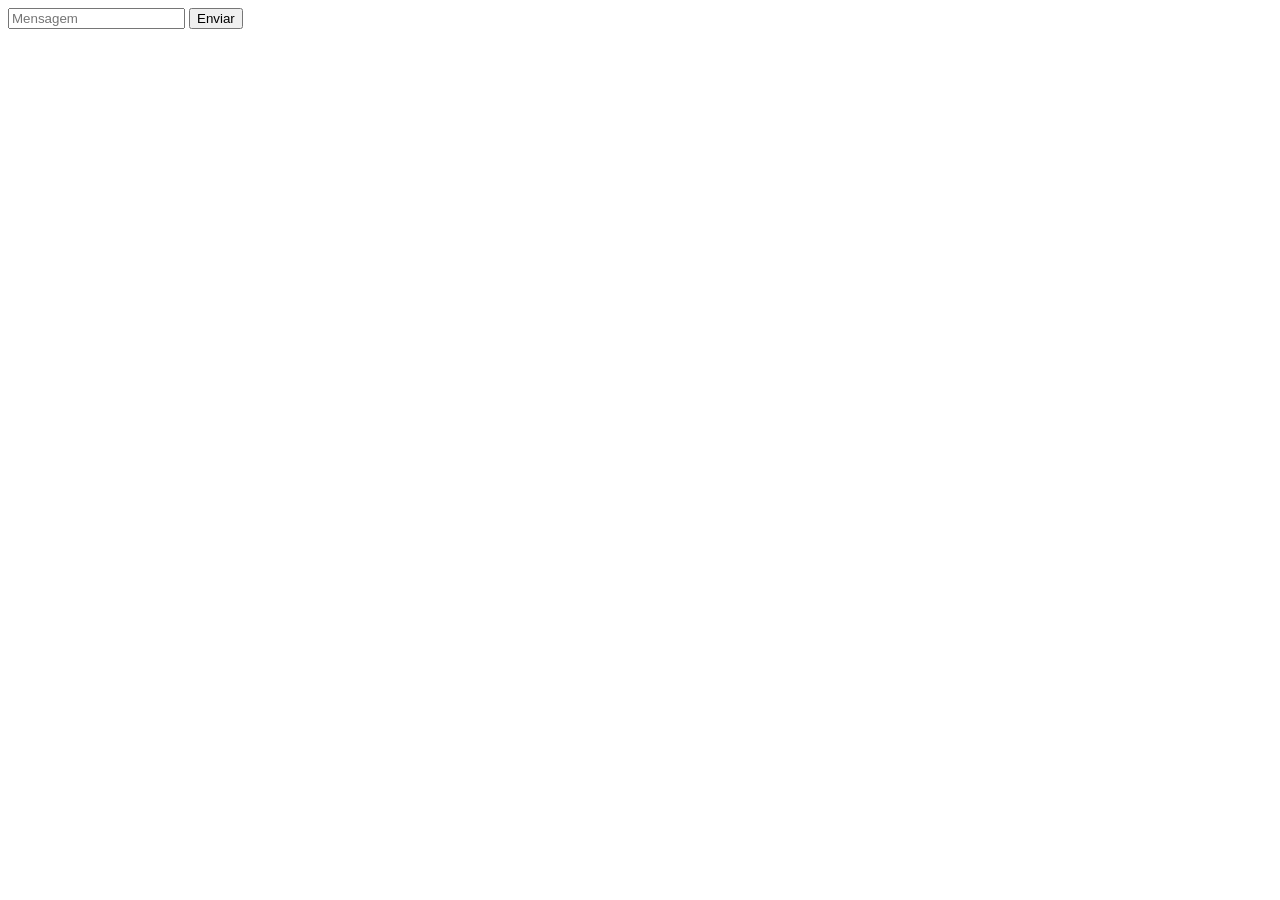
==== index.html @ 94c7bba4 "setup do chat basico criado, algumas funcoes ja mais avancadas,leia o readme para mais detalhes" ====
<!DOCTYPE html>
<html>
<body>

<input id="msg" placeholder="Mensagem">
<button onclick="sendMsg()">Enviar</button>

<ul id="messages"></ul>

<script>

const ws = new WebSocket("ws://localhost:8765");

ws.onopen = () => {

    console.log("Conectado!");

    // entra na sala
    ws.send(JSON.stringify({
        type: "join_room",
        username: "hso",
        room: "geral"
    }));
};

ws.onmessage = (event) => {

    const data = JSON.parse(event.data);

    // historico
    if (data.type === "history") {

        data.messages.forEach(msg => {
            addMessage(`[HIST] ${msg.username}: ${msg.text}`);
        });

    }

    // mensagem normal
    else if (data.type === "message") {

        addMessage(`${data.username}: ${data.text}`);

    }

    // usuario entrou
    else if (data.type === "user_joined") {

        addMessage(`[JOIN] ${data.username} entrou`);

    }
};

function addMessage(text) {

    const li = document.createElement("li");

    li.textContent = text;

    document.getElementById("messages").appendChild(li);
}

function sendMsg() {

    const input = document.getElementById("msg");

    const data = {
        type: "message",
        username: "hso",
        room: "geral",
        text: input.value
    };

    ws.send(JSON.stringify(data));

    input.value = "";
}

</script>

</body>
</html>
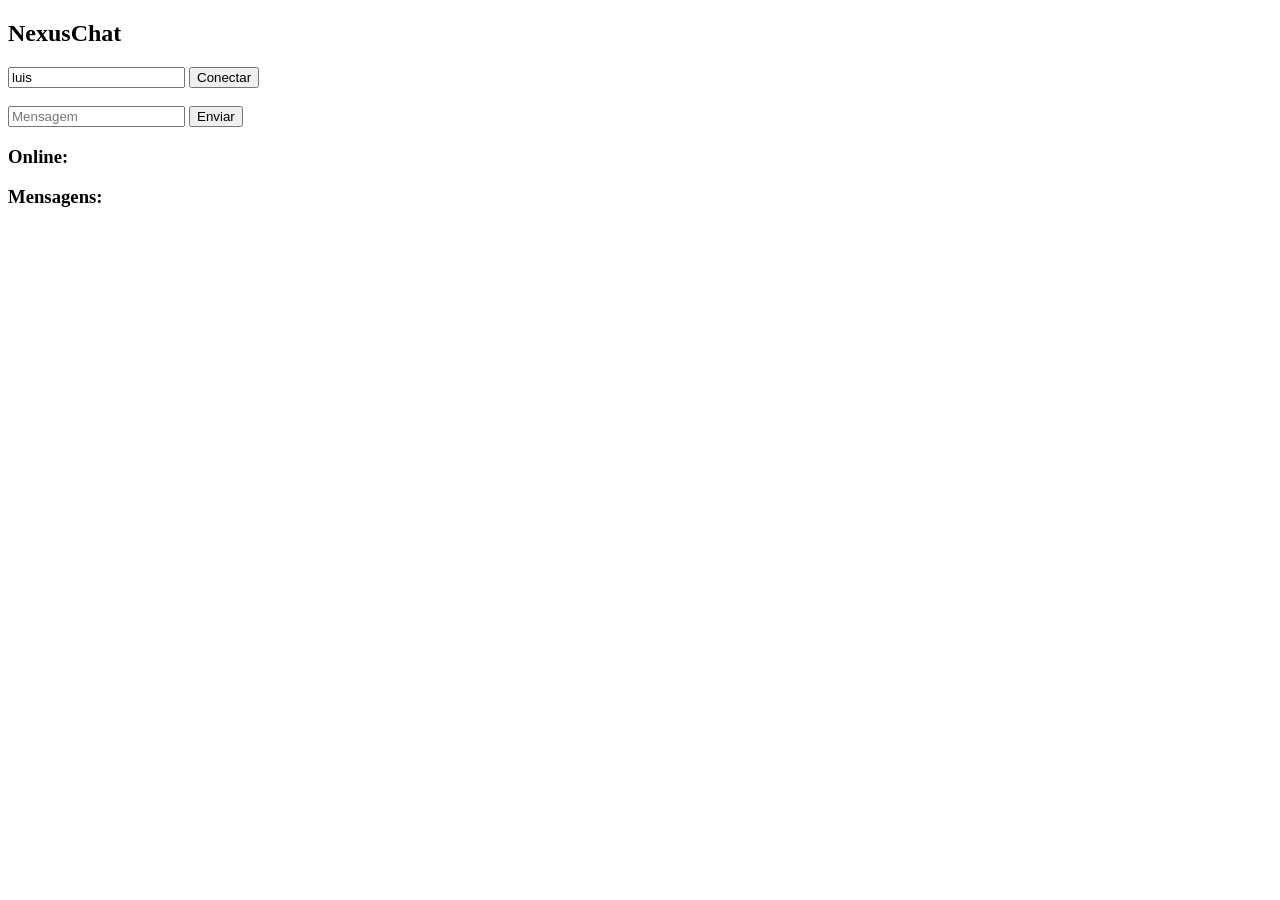
==== commit b41d7867: "modularizacao, banco de dados e integracao minima com o Nexus Html" ====
--- a/index.html
+++ b/index.html
@@ -2,54 +2,149 @@
 <html>
 <body>
 
+<h2>NexusChat</h2>
+
+<input id="username" placeholder="Username" value="luis">
+<button onclick="connect()">Conectar</button>
+
+<br><br>
+
 <input id="msg" placeholder="Mensagem">
 <button onclick="sendMsg()">Enviar</button>
 
+<p id="typing"></p>
+
+<h3>Online:</h3>
+<ul id="online"></ul>
+
+<h3>Mensagens:</h3>
 <ul id="messages"></ul>
 
 <script>
 
-const ws = new WebSocket("ws://localhost:8765");
+let ws;
 
-ws.onopen = () => {
+const room = "geral";
 
-    console.log("Conectado!");
+function connect() {
 
-    // entra na sala
-    ws.send(JSON.stringify({
-        type: "join_room",
-        username: "hso",
-        room: "geral"
-    }));
-};
+    const username = document.getElementById("username").value;
 
-ws.onmessage = (event) => {
+    ws = new WebSocket("ws://localhost:8765");
 
-    const data = JSON.parse(event.data);
+    ws.onopen = () => {
 
-    // historico
-    if (data.type === "history") {
+        console.log("Conectado!");
 
-        data.messages.forEach(msg => {
-            addMessage(`[HIST] ${msg.username}: ${msg.text}`);
-        });
+        ws.send(JSON.stringify({
+            type: "join_room",
+            username: username,
+            displayName: username,
+            roomId: room
+        }));
+    };
 
-    }
+    ws.onmessage = (event) => {
 
-    // mensagem normal
-    else if (data.type === "message") {
+        const data = JSON.parse(event.data);
 
-        addMessage(`${data.username}: ${data.text}`);
+        console.log(data);
 
-    }
+        // histórico
+        if (data.type === "history") {
 
-    // usuario entrou
-    else if (data.type === "user_joined") {
+            data.messages.forEach(msg => {
 
-        addMessage(`[JOIN] ${data.username} entrou`);
+                addMessage(
+                    `[HIST] ${msg.displayName}: ${msg.text}`
+                );
+            });
+        }
 
-    }
-};
+        // mensagem normal
+        else if (data.type === "message") {
+
+            addMessage(
+                `${data.displayName}: ${data.text}`
+            );
+        }
+
+        // entrou
+        else if (data.type === "user_joined") {
+
+            addMessage(
+                `[JOIN] ${data.displayName} entrou`
+            );
+        }
+
+        // saiu
+        else if (data.type === "user_left") {
+
+            addMessage(
+                `[LEAVE] ${data.displayName} saiu`
+            );
+        }
+
+        // digitando
+        else if (data.type === "typing") {
+
+            document.getElementById("typing").innerText =
+                `${data.username} está digitando...`;
+        }
+
+        else if (data.type === "stop_typing") {
+
+            document.getElementById("typing").innerText = "";
+        }
+
+        // online users
+        else if (data.type === "online_users") {
+
+            const onlineList = document.getElementById("online");
+
+            onlineList.innerHTML = "";
+
+            data.users.forEach(user => {
+
+                const li = document.createElement("li");
+
+                li.textContent = user;
+
+                onlineList.appendChild(li);
+            });
+        }
+
+        // erro
+        else if (data.type === "error") {
+
+            alert(data.message);
+        }
+    };
+
+    // typing event
+    const input = document.getElementById("msg");
+
+    input.addEventListener("input", () => {
+
+        ws.send(JSON.stringify({
+            type: "typing",
+            username: username,
+            roomId: room
+        }));
+
+        clearTimeout(window.typingTimeout);
+
+        window.typingTimeout = setTimeout(() => {
+
+            ws.send(JSON.stringify({
+                type: "stop_typing",
+                username: username,
+                roomId: room
+            }));
+
+        }, 1000);
+    });
+}
 
 function addMessage(text) {
 
@@ -64,14 +159,16 @@
 
     const input = document.getElementById("msg");
 
-    const data = {
+    const username = document.getElementById("username").value;
+
+    ws.send(JSON.stringify({
         type: "message",
-        username: "hso",
-        room: "geral",
-        text: input.value
-    };
-
-    ws.send(JSON.stringify(data));
+        username: username,
+        displayName: username,
+        roomId: room,
+        text: input.value,
+        ts: Date.now()
+    }));
 
     input.value = "";
 }
